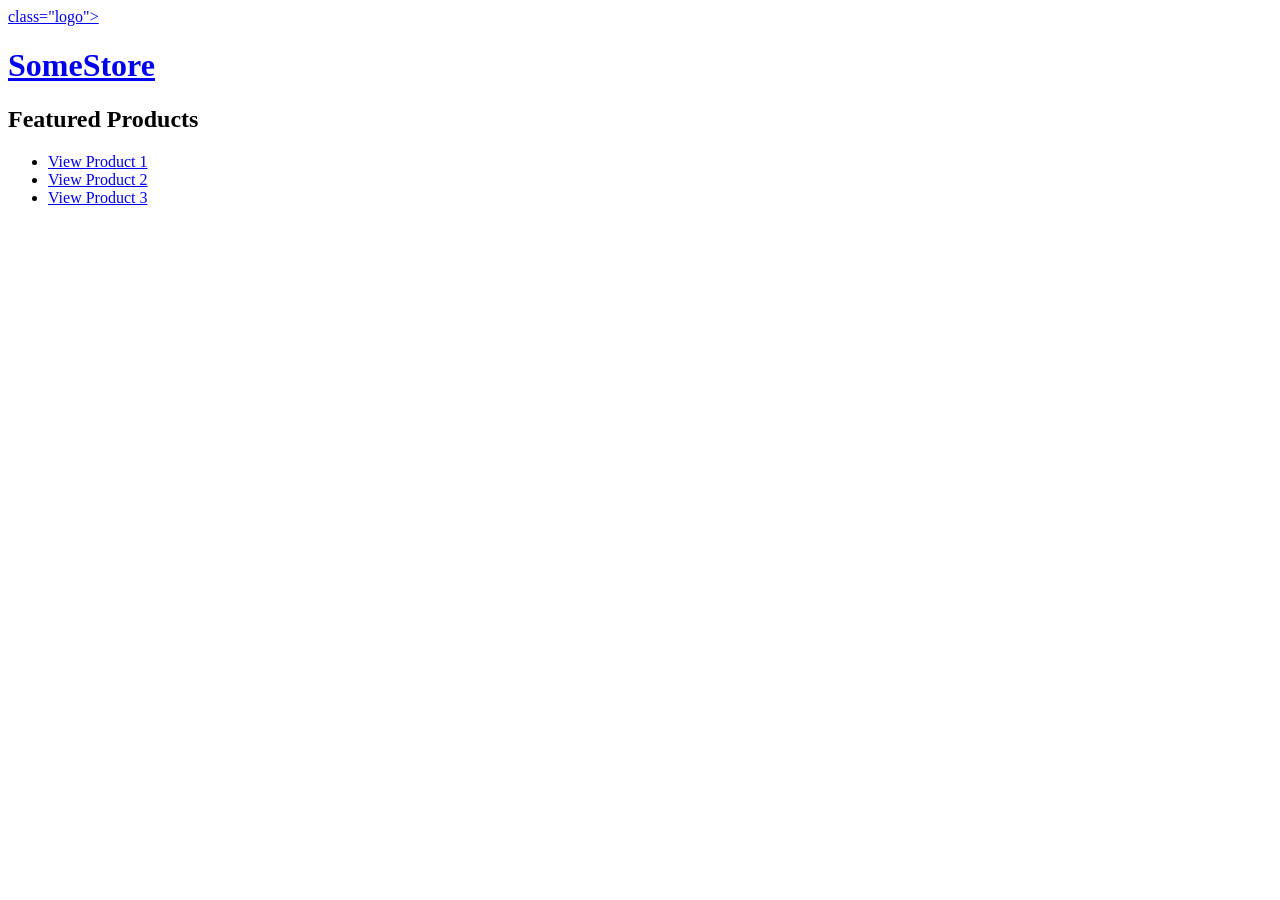
==== index.html @ 1a88168e "add in the html file and changes" ====
<!DOCTYPE html>
<html lang="en">
    <head>
        <meta charset="UTF-8" />
        <meta name ="viewport" content="width=device-width, initial-scale=1.0" />
        <title>Featured Products</title>
        <link rel="stylesheet" href="params.css" />
    </head>

    <body>
        <header>
            <a href="index.html"> class="logo">
                <div class="logoImg"></div>
                <h1>SomeStore</h1>
            </a>
        </header>

        <main>
            <section>
                <h2>Featured Products</h2>

                <ul>
                    <li><a href="product.html?productId=1">View Product 1</a></li>
                    <li><a href="product.html?productId=2">View Product 2</a></li>
                    <li><a href="product.html?productId=3">View Product 3</a></li>
                </ul>
            </section>
        </main>
    </body>
    </html>
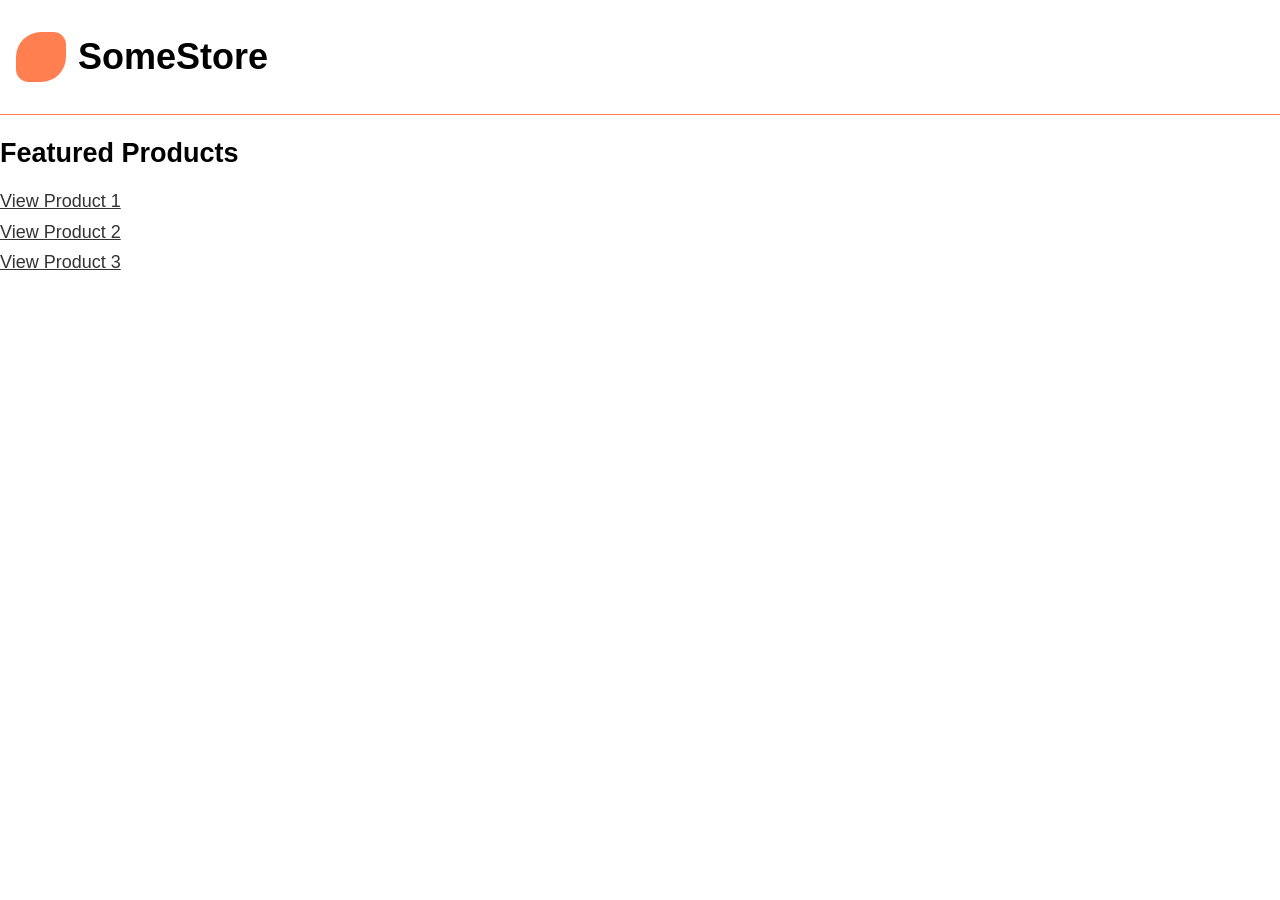
==== commit c9dbbae4: "changes" ====
--- a/index.html
+++ b/index.html
@@ -9,7 +9,7 @@
 
     <body>
         <header>
-            <a href="index.html"> class="logo">
+            <a href="index.html" class="logo">
                 <div class="logoImg"></div>
                 <h1>SomeStore</h1>
             </a>
@@ -28,4 +28,3 @@
         </main>
     </body>
     </html>
-    
--- a/params.css
+++ b/params.css
@@ -0,0 +1,103 @@
+/* -----------------------------------------
+/*   Global Styles
+/* -----------------------------------------*/
+
+
+body {
+    font-family: Arial, sans-serif;
+    font-size: 18px;
+    margin: 0;
+    padding: 0;
+}
+
+img{
+    max-width: 100%;
+    display: block;
+}
+
+/* ----------------------------------------
+/* Header
+/* ----------------------------------------*/
+header {
+    border-bottom: 1px solid coral;
+    padding: 0.75rem 1rem;
+}
+
+
+.logo {
+    display: flex;
+    align-items: center;
+    text-decoration: none;
+    color: black;
+}
+
+
+
+.logoImg {
+    width: 50px;
+    height: 50px;
+    border-radius: 50% 25%;
+    background-color: coral;
+    margin-right: 0.75rem;
+}
+
+/* ------------------------------------
+/*  Featured Products (index.html)
+/* ------------------------------------*/
+main section ul {
+    list-style: none;
+    padding: 0;
+    margin-right: 0.75rem;
+}
+
+
+main section ul li {
+    margin-bottom: 0.6rem;
+}
+
+main section ul li a {
+    color: #333;
+    text-decoration: underline;
+    font-weight: 500;
+}
+
+/* -----------------------------------
+/* Product Display
+/* -----------------------------------*/
+
+.product {
+    border: 1px solid #444;
+    padding: 1rem;
+    margin: 1.5rem auto;
+    max-width: 350px;
+    border-radius: 6px;
+}
+
+.product_details {
+    margin-top: 0.75rem;
+}
+
+.product_details h2 {
+    margin: 0 0 0.5rem 0;
+}
+
+/* ----------------------------------
+/*   Wide Screens
+/* ----------------------------------*/
+
+
+@media (min-width: 600px) {
+    .product {
+        display: flex;
+        align-items: flex-start;
+        max-width: 650px;
+        gap: 1rem;
+    }
+
+    .product_details {
+        margin-top: 0;
+    }
+}
+
+
+
